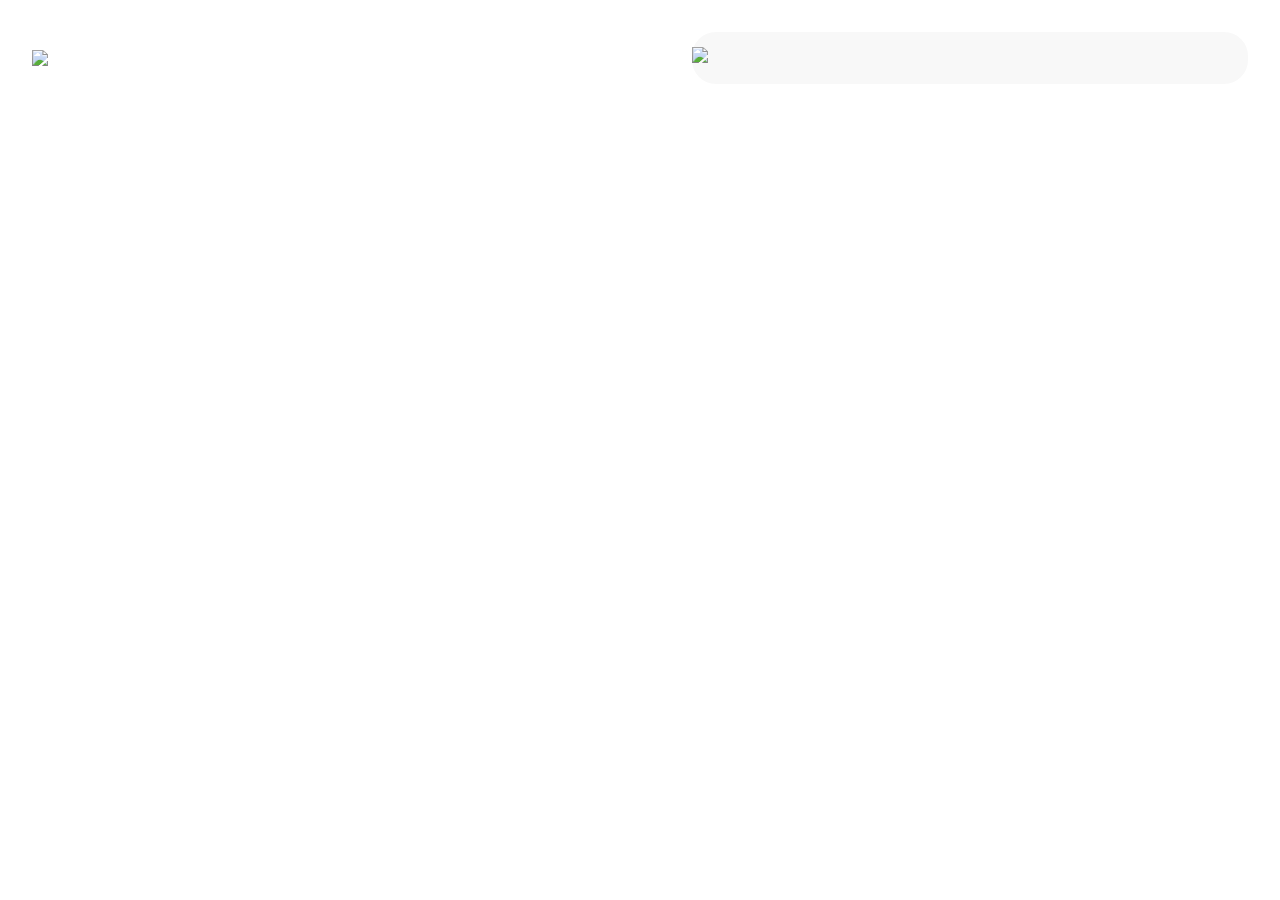
==== lr01/index.html @ 60d634be "lab 1" ====
<!DOCTYPE html>
<html lang="en">

<head>
    <meta charset="UTF-8">
    <title>Google Search Redesign</title>
    <link href="assets/style/styles.css" rel="stylesheet">
</head>
<body>
    <header class="header">
        <img src="assets/images/logo.png">
        <div class="search">
            <form class="container">
                <img src ="assets/images/Group 6.png">
                <input type="search" name=" ">
                <input type="submit" value=" ">
            </form>
        </div>
    </header>
</body>

</html>
---- lr01/assets/style/styles.css ----
.body{
    margin:0;
}
.header {
    display:flex;
    align-items:center;
    justify-content:space-between;
    padding:24px;
}
.container {
    width:556px;
    background:#F8F8F8;
    min-height: 20px;
    border-radius: 24px;
    
}
input[type="search"] {
    border:none;
    outline:none;
    width:55px;
    vertical-align:middle;
    border-radius:24px;
    background: #F8F8F8;
    height:40px;
    margin:0;
    padding:0;
}
input[type="submit"] {
    width:40px;
    height:40px;
    margin:6px 7px 6px 0;
    border:none;
    border-radius:72px;
    background:url(../images/Group6.png) no-repeat;
}
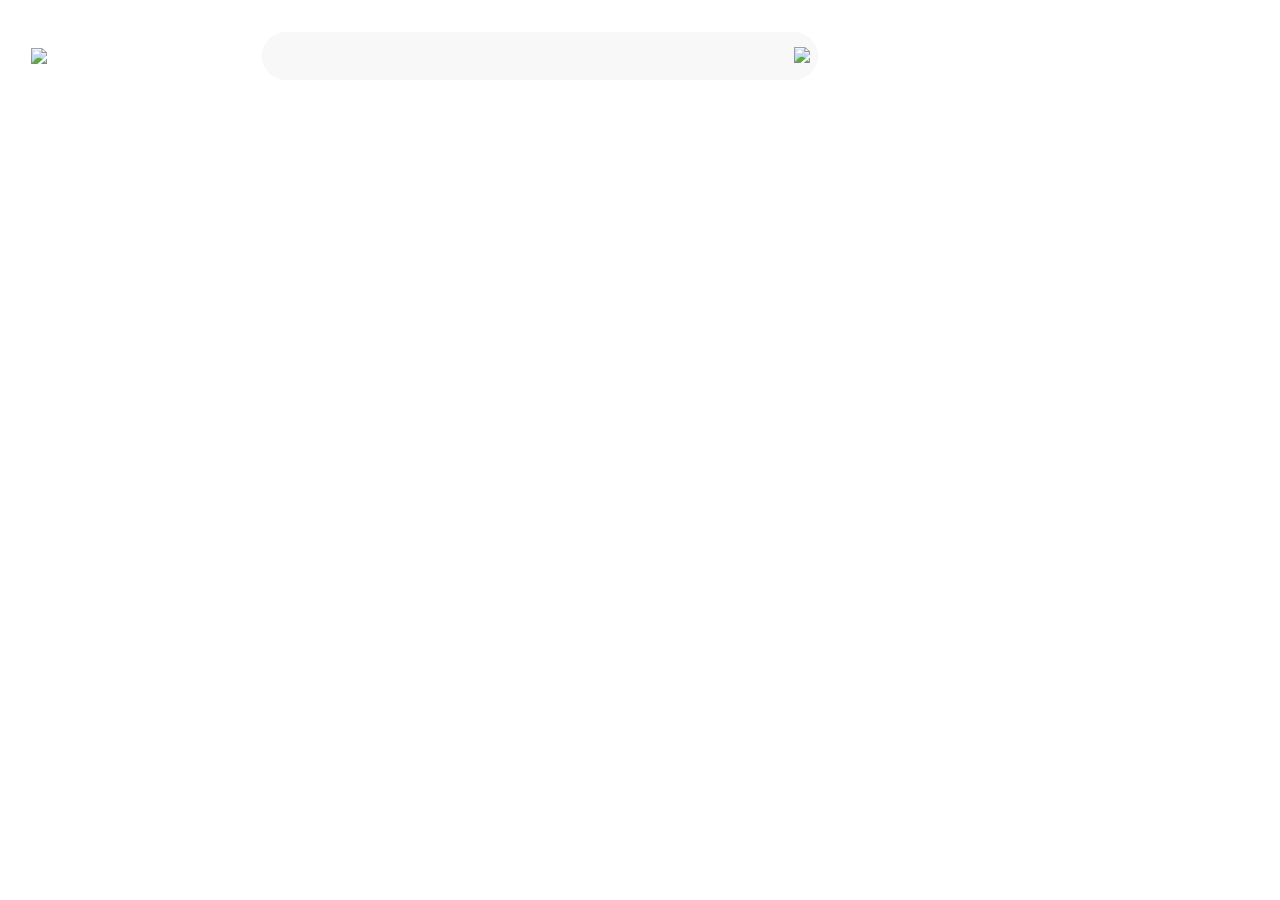
==== commit a0d36fc6: "lb1" ====
--- a/lr01/index.html
+++ b/lr01/index.html
@@ -3,18 +3,28 @@
 
 <head>
     <meta charset="UTF-8">
-    <title>Google Search Redesign</title>
+    <link href="assets/style/reset.css" rel="stylesheet">
     <link href="assets/style/styles.css" rel="stylesheet">
+    <link href="https://fonts.gogleapis.com/css?family=Lato&display=swap" rel="stylesheet">
+    <title>Document</title>
 </head>
 <body>
-    <header class="header">
+    <div class="header">
         <img src="assets/images/logo.png">
         <div class="search">
             <form class="container">
-                <img src ="assets/images/Group 6.png">
-                <input type="search" name=" ">
-                <input type="submit" value=" ">
+                 <input type="search" name= " ">
+            
+                <button class="search-btn" type="submit" value=" ">
+                    <img src="assets/images/Group 6.png">
+                </button>
             </form>
+        </div>
+        <div class="user">
+            <a class=
+        </div>
+        
+
         </div>
     </header>
 </body>
--- a/lr01/assets/style/styles.css
+++ b/lr01/assets/style/styles.css
@@ -1,37 +1,46 @@
-.body{
+.body {
     margin:0;
 }
 .header {
     display:flex;
     align-items:center;
     justify-content:space-between;
-    padding:24px;
+    padding:24px 23px;
 }
 .container {
     width:556px;
+    display:flex;
+    align-items: center;
+    border-radius:24px;
     background:#F8F8F8;
-    min-height: 20px;
-    border-radius: 24px;
-    
+    min-height: 20px;                    
 }
 input[type="search"] {
     border:none;
     outline:none;
-    width:55px;
+    width:556px;
     vertical-align:middle;
     border-radius:24px;
     background: #F8F8F8;
-    height:40px;
+    height:48px;
     margin:0;
-    padding:0;
+    padding:24px 23px;
 }
 input[type="submit"] {
     width:40px;
     height:40px;
     margin:6px 7px 6px 0;
     border:none;
-    border-radius:72px;
-    background:url(../images/Group6.png) no-repeat;
+    border-radius:24px;
+    background:url(../images/Group6.png) no-repeat 50% 50%;
 }
-
-
+.search-btn {
+    border-radius:24px;
+    background:transparent;
+    border: 2px solid #F8F8F8;
+}
+html, input {
+    font-family:"Lato",sans-serif;
+    font-size:18px;
+}
+ 
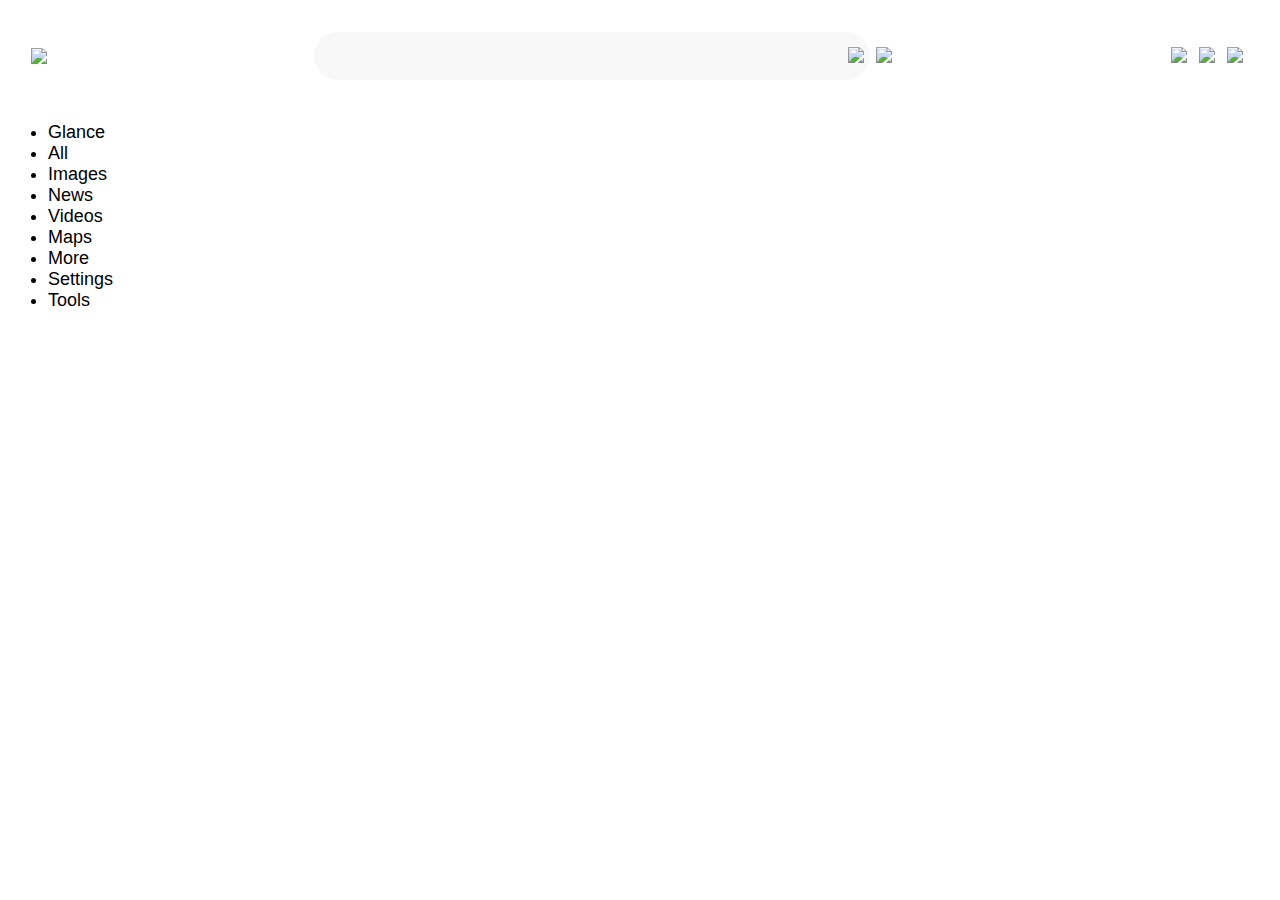
==== commit 03703b1a: "lr01 nav" ====
--- a/lr01/index.html
+++ b/lr01/index.html
@@ -9,7 +9,7 @@
     <title>Document</title>
 </head>
 <body>
-    <div class="header">
+    <header class="header">
         <img src="assets/images/logo.png">
         <div class="search">
             <form class="container">
@@ -19,14 +19,57 @@
                     <img src="assets/images/Group 6.png">
                 </button>
             </form>
+            <button class="mic-btn" type="submit" value=" ">
+                <img src="assets/images/mic.png">
+            </button>
         </div>
         <div class="user">
-            <a class=
-        </div>
-        
-
+      
+            <button class="apps-material-btn" type="submit" value=" ">
+            <img src="assets/images/apps - material.png">
+        </button>
+        <button class="CombinedShape-btn" type="submit" value=" ">
+            <img src="assets/images/Combined Shape.png">
+        </button>
+        <button class="avatar-btn" type="submit" value=" ">
+            <img src="assets/images/avatar.png">
+        </button>
         </div>
     </header>
+    <nav class="nav">
+<ul>
+    <li>
+        <a>Glance</a>
+    </li>
+    <li>
+        <a>All</a>
+    </li>
+    <li>
+        <a>Images</a>
+    </li>
+    <li>
+        <a>News</a>
+    </li>
+    <li>
+        <a>Videos</a>
+    </li>
+    <li>
+        <a>Maps</a>
+    </li>
+     <li>
+            <a>More</a>
+     </li>
+     <li>
+         <a>Settings</a>
+     </li>
+     <li>
+         <a>Tools</a>
+     </li>
+</ul>
+
+    </nav>
+
+    
 </body>
 
 </html>--- a/lr01/assets/style/styles.css
+++ b/lr01/assets/style/styles.css
@@ -12,8 +12,11 @@
     display:flex;
     align-items: center;
     border-radius:24px;
-    background:#F8F8F8;
-    min-height: 20px;                    
+    background:rgb(255, 255, 255);
+    min-height: 20px; 
+    border-radius:24px;
+    background: #F8F8F8;
+    height:48px;                   
 }
 input[type="search"] {
     border:none;
@@ -25,6 +28,7 @@
     height:48px;
     margin:0;
     padding:24px 23px;
+
 }
 input[type="submit"] {
     width:40px;
@@ -34,13 +38,73 @@
     border-radius:24px;
     background:url(../images/Group6.png) no-repeat 50% 50%;
 }
+
+.search {  
+    display:flex;
+    align-items:center;
+}
 .search-btn {
     border-radius:24px;
     background:transparent;
-    border: 2px solid #F8F8F8;
+    border: 0px solid #F8F8F8;
 }
 html, input {
     font-family:"Lato",sans-serif;
     font-size:18px;
 }
+.mic {
+    width:48px;
+    height: 48px;
+    border:none;
+    border-radius:24px;
+    background: url(..images/.mic.png) no-repeat 50% 50%;
+}
+.mic-btn {
+    border-radius:24px;
+    background:transparent;
+    border: 0px solid #F8F8F8;
+
+    outline:none;
+
+}
+.apps-material {
+    width:16px;
+    height: 16px;
+    border:none;
+    background: url(..images/apps-material.png) no-repeat 50% 50%;
+}
+.apps-material-btn {
+    background:transparent;
+    border: 0px solid #F8F8F8;
+    outline:none;
+}
+.CombinedShape {
+    width:15px;
+    height: 18px;
+    border:none;
+    background: url(..images/CombinedShape.png) no-repeat 50% 50%;
+}
+.CombinedShape-btn {
+    background:transparent;
+    border: 0px solid #F8F8F8;
+    outline:none;
+}
+.avatar {
+    width:48px;
+    height:48px;
+    border:none;
+    background: url(..images/avatar.png) no-repeat 50% 50%;
+}
+.avatar-btn {
+    background:transparent;
+    border: 0px solid #F8F8F8;
+    outline:none;
  
+}
+
+
+.user {
+    display:flex;
+    align-items:center;
+
+}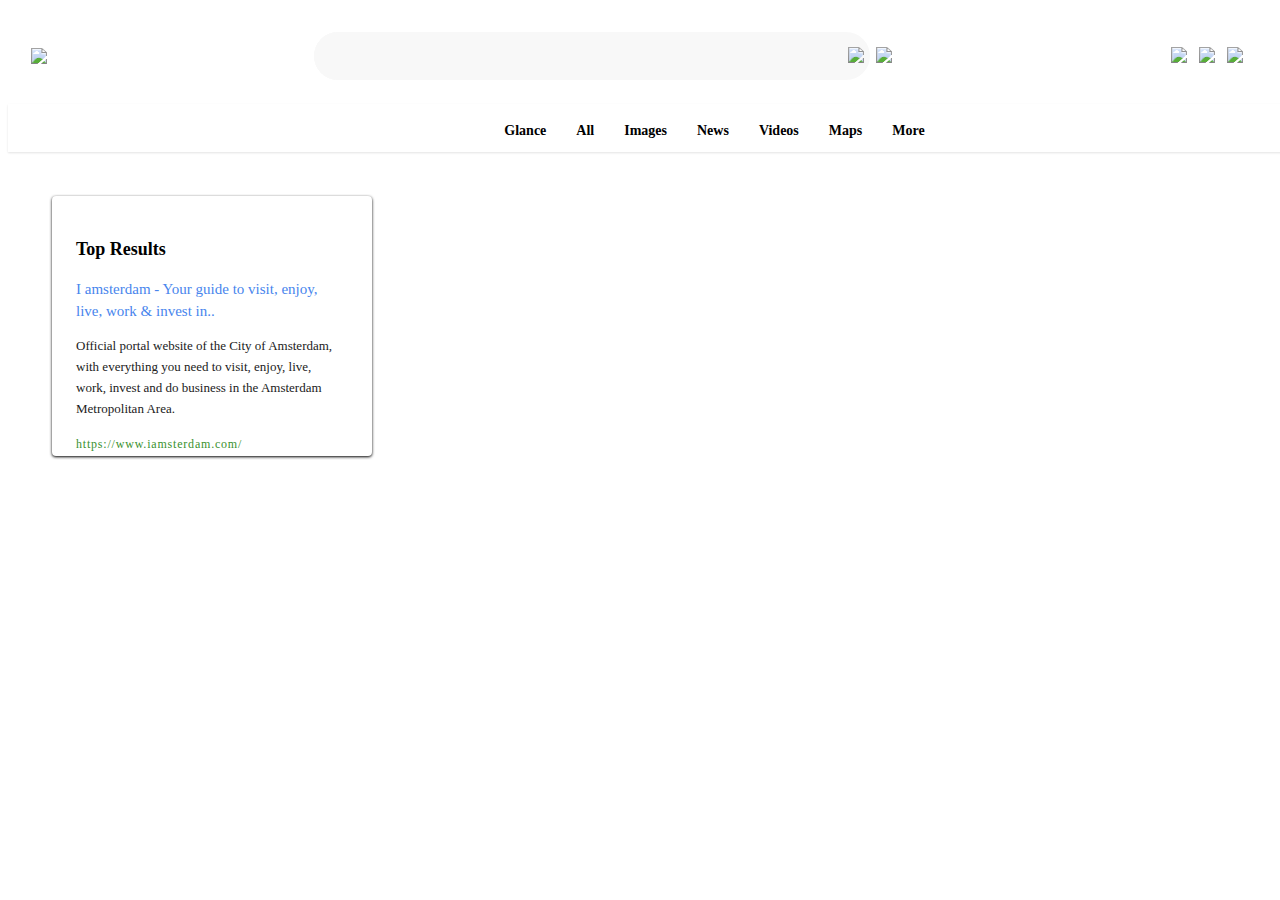
==== commit 21131fd9: "lab1" ====
--- a/lr01/index.html
+++ b/lr01/index.html
@@ -1,6 +1,5 @@
 <!DOCTYPE html>
 <html lang="en">
-
 <head>
     <meta charset="UTF-8">
     <link href="assets/style/reset.css" rel="stylesheet">
@@ -24,7 +23,7 @@
             </button>
         </div>
         <div class="user">
-      
+     
             <button class="apps-material-btn" type="submit" value=" ">
             <img src="assets/images/apps - material.png">
         </button>
@@ -37,10 +36,11 @@
         </div>
     </header>
     <nav class="nav">
-<ul>
+    <ul style="flex:2;justify-content: flex-end">
     <li>
         <a>Glance</a>
     </li>
+   
     <li>
         <a>All</a>
     </li>
@@ -57,19 +57,29 @@
         <a>Maps</a>
     </li>
      <li>
-            <a>More</a>
+        <a>More</a>
      </li>
+
+    </ul>
+    <ul style="flex:1;justify-content: flex-end">
      <li>
-         <a>Settings</a>
+        <a>Settings</a>
      </li>
      <li>
          <a>Tools</a>
      </li>
-</ul>
-
+    </ul>
     </nav>
-
-    
+    <div class="content">
+        <div class="side-column">
+            <div class="card">
+                <h3 style="font-family:Lato;font-weight:900;font-size:18px;line-height:22px;">Top Results</h3>
+                <a class="text">I amsterdam - Your guide to visit, enjoy,<br> live, work & invest in..</a>
+                <p class="textOfficial">Official portal website of the City of Amsterdam,<br> with everything you need to visit, enjoy, live,<br> work, invest and do business in the Amsterdam<br> Metropolitan Area.</p>
+                <a class="iamsterdam">https://www.iamsterdam.com/</a>
+                        
+    </div>
+        </div>
+    </div>
 </body>
-
 </html>--- a/lr01/assets/style/styles.css
+++ b/lr01/assets/style/styles.css
@@ -63,7 +63,6 @@
     border-radius:24px;
     background:transparent;
     border: 0px solid #F8F8F8;
-
     outline:none;
 
 }
@@ -101,10 +100,69 @@
     outline:none;
  
 }
-
-
 .user {
     display:flex;
     align-items:center;
+}
+.nav {
+    width:1440px;
+    height:48px;
+    box-shadow:0px 1px 2px #e4e4e4;
+    border:none;
+    display:flex;
+    justify-content:space-between; 
+}
+.nav ul {
+    display:flex;
+}
+.nav li {
+    height:17px;
+    font-family:Lato sans-serif;
+    font-style:normal;
+    font-weight:bold;
+    font-size:14px;
+    line-height:17px;
+    list-style:none;
+    margin-right:30px;
+}
+a:hover{
+    border-bottom: 5px solid #4285F4;
+}
+.card {
+    width:320px;
+    height:260px;
+    padding:24px;
+    background:#FFFFFF;
+    box-shadow:0px 1px 3px;
+    border-radius:4px;
+    margin: 44px 0 5px 44px;
+    box-sizing: border-box;
+}
+.text {
+    font-family:Lato;
+    font-style:normal;
+    font-weight:normal;
+    font-size:15px;
+    line-height:21px;
+    color:#4885ED;
+}
+.textOfficial {
+font-family: Lato;
+font-style: normal;
+font-weight: 300;
+font-size: 13px;
+line-height: 21px;
+color: #212121;
+}
+.iamsterdam {
+font-family: Lato;
+font-style: normal;
+font-weight: 500;
+font-size: 12px;
+line-height: 14px;
+letter-spacing: 0.8px;
+color: #39912E;
+}
 
-}+
+
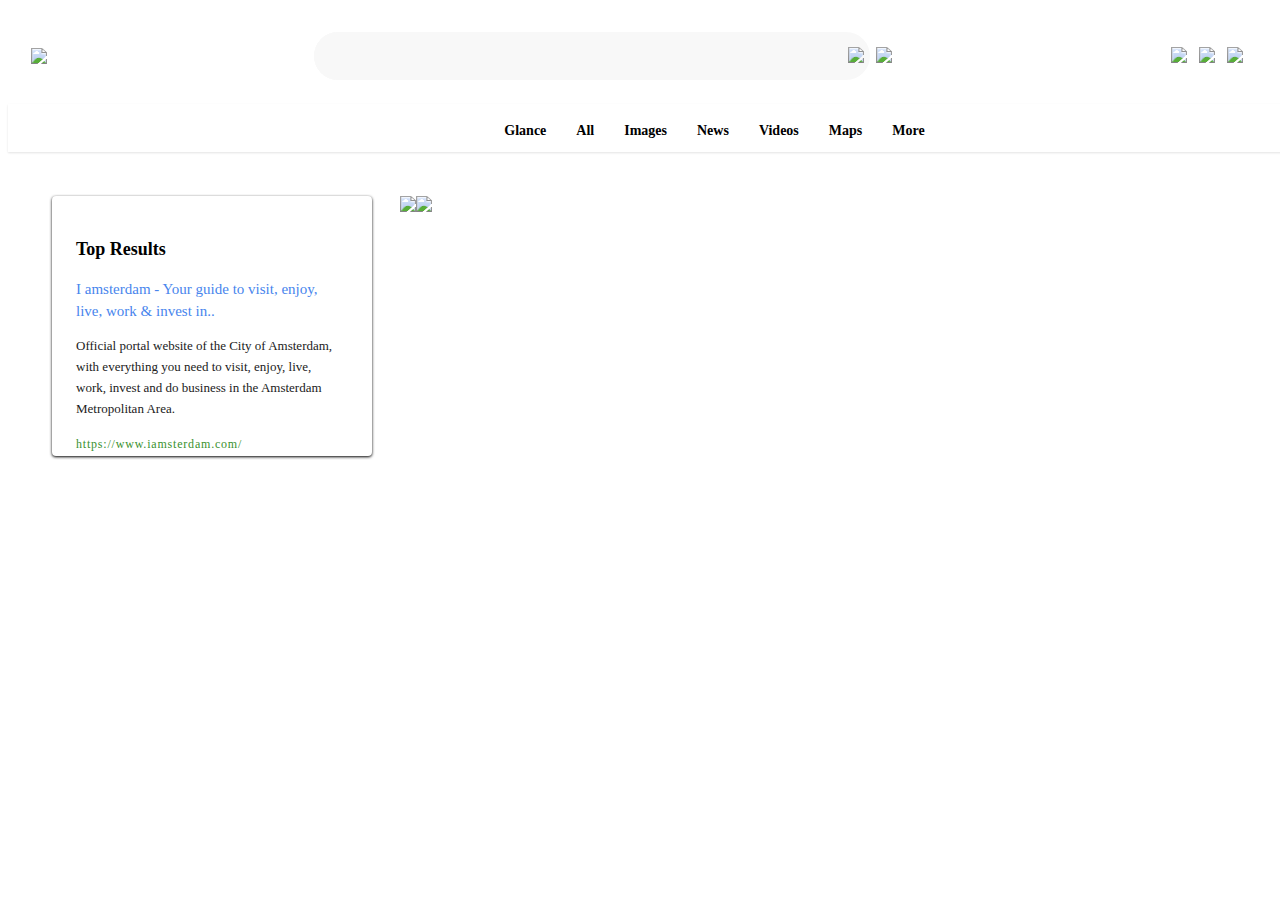
==== commit 8b5944e4: "lb 1" ====
--- a/lr01/index.html
+++ b/lr01/index.html
@@ -77,8 +77,11 @@
                 <a class="text">I amsterdam - Your guide to visit, enjoy,<br> live, work & invest in..</a>
                 <p class="textOfficial">Official portal website of the City of Amsterdam,<br> with everything you need to visit, enjoy, live,<br> work, invest and do business in the Amsterdam<br> Metropolitan Area.</p>
                 <a class="iamsterdam">https://www.iamsterdam.com/</a>
-                        
-    </div>
+                 <div class="Mask">
+                     <img src="assets/images/Bitmap Copy.png">
+                     <img src="assets/images/add-circle_material.png">
+                </div>
+            </div>
         </div>
     </div>
 </body>
--- a/lr01/assets/style/styles.css
+++ b/lr01/assets/style/styles.css
@@ -163,6 +163,19 @@
 letter-spacing: 0.8px;
 color: #39912E;
 }
-
-
-
+.Mask {
+    display:flex;
+    background:transparent;
+    padding:24px;
+    margin:-281px 50px 5px 300px;
+}
+.BitmapCopy {
+width:664px;
+height:390px;
+background: #FFFFFF;
+border-radius: 4px 4px 0px 0px;
+}
+.add_circle-material {
+background: #FFFFFF;
+transform: rotate(45deg);
+}